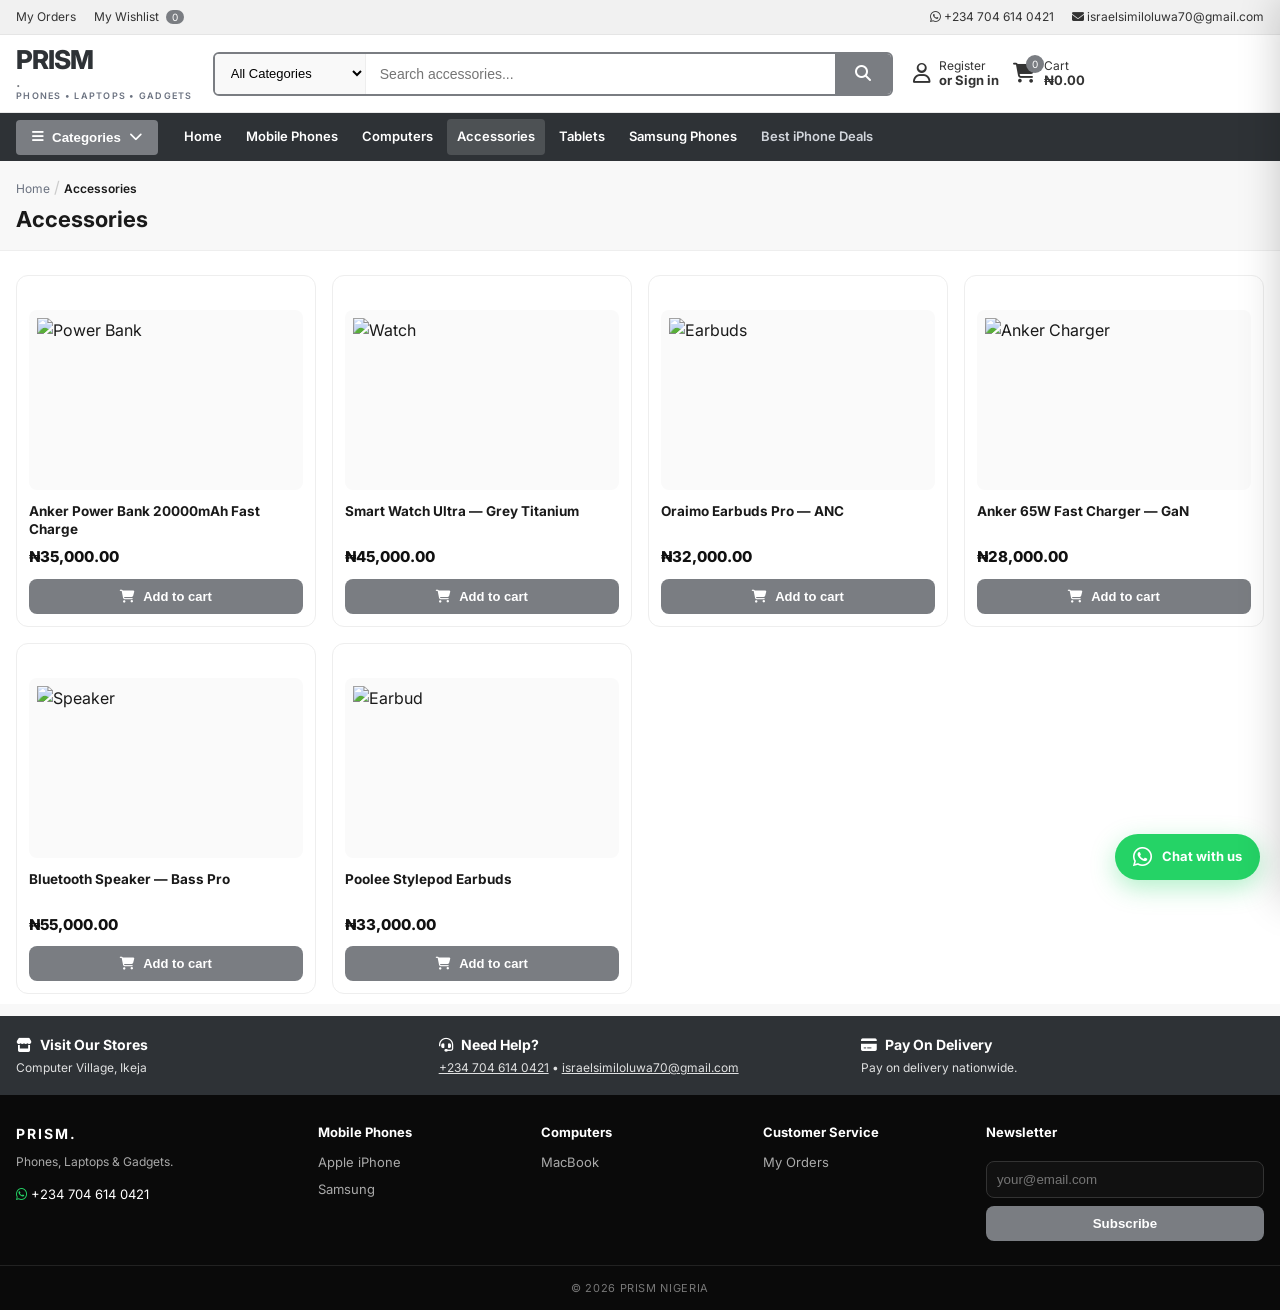
==== accessories.html @ c1bbda35 "PRISM e-commerce site - iPhone, Samsung, Laptops" ====
<!DOCTYPE html>
<html lang="en">
<head>
<meta charset="UTF-8">
<meta name="viewport" content="width=device-width, initial-scale=1.0">
<title>PRISM — Accessories</title>
<link href="https://fonts.googleapis.com/css2?family=Inter:wght@400;500;600;700&display=swap" rel="stylesheet">
<link rel="stylesheet" href="https://cdnjs.cloudflare.com/ajax/libs/font-awesome/6.5.0/css/all.min.css">
<link rel="stylesheet" href="style.css">
</head>
<body>
<div class="topbar"><div class="container topbar-inner"><div class="topbar-left"><a href="#">My Orders</a><a href="#">My Wishlist <span class="wish-count">0</span></a></div><div class="topbar-right"><a href="https://wa.me/2347046140421" target="_blank"><i class="fa-brands fa-whatsapp"></i> +234 704 614 0421</a><a href="mailto:israelsimiloluwa70@gmail.com"><i class="fa-solid fa-envelope"></i> israelsimiloluwa70@gmail.com</a></div></div></div>
<header class="header"><div class="container header-inner"><a href="index.html" class="logo"><span class="logo-mark">PRISM</span><span class="logo-dot">.</span><small>PHONES • LAPTOPS • GADGETS</small></a><div class="search-wrap"><div class="search-cat"><select id="searchCat"><option>All Categories</option><option>Mobile Phones</option><option>Computers</option><option>Accessories</option></select></div><input type="text" id="searchInput" placeholder="Search accessories..."><button class="search-btn" id="searchBtn"><i class="fa-solid fa-magnifying-glass"></i></button></div><div class="header-actions"><a href="#" class="action"><i class="fa-regular fa-user"></i><span>Register<br><strong>or Sign in</strong></span></a><a href="#" class="action cart-action" id="cartBtn"><div class="cart-icon"><i class="fa-solid fa-cart-shopping"></i><span class="cart-badge" id="cartCount">0</span></div><span>Cart<br><strong>₦0.00</strong></span></a></div></div></header>
<nav class="main-nav"><div class="container nav-inner"><button class="cat-btn" id="catBtn"><i class="fa-solid fa-bars"></i> Categories <i class="fa-solid fa-chevron-down"></i></button><div class="nav-links" id="navLinks"><a href="index.html">Home</a><a href="iphone.html">Mobile Phones</a><a href="laptops.html">Computers</a><a href="accessories.html" class="active" style="background:rgba(255,255,255,0.15)">Accessories</a><a href="tablets.html">Tablets</a><a href="samsung.html">Samsung Phones</a><a href="iphone.html" class="highlight orange">Best iPhone Deals</a></div><button class="menu-toggle" id="menuToggle"><i class="fa-solid fa-bars"></i></button></div>
<div class="mega" id="mega"><div class="container mega-inner"><div class="mega-col"><h4>Mobile Phones</h4><a href="iphone.html">Apple iPhone</a><a href="samsung.html">Samsung</a></div><div class="mega-col"><h4>Computers</h4><a href="laptops.html">MacBook</a></div><div class="mega-col"><h4>Accessories</h4><a href="accessories.html">Anker • Power Banks • Watches</a></div><div class="mega-promo"><p>Pay on Delivery</p><span>24hrs delivery</span><a href="accessories.html">Shop Now →</a></div></div></div></nav>
<div style="background:#f8f8f8; border-bottom:1px solid #eee; padding:14px 0;"><div class="container"><a href="index.html" style="color:#6b7280; font-size:12px;">Home</a> <span style="color:#ccc;">/</span> <span style="font-size:12px; font-weight:600;">Accessories</span><h1 style="font-size:22px; margin-top:4px;">Accessories</h1></div></div>
<section class="shop-section" style="margin-top:0; border-top:none;"><div class="container"><div class="product-grid">
<div class="p-card"><a href="#" class="p-img"><img src="https://images.unsplash.com/photo-1546435770-a3e426bf472b?q=80&w=400&auto=format&fit=crop" alt="Power Bank"></a><h3>Anker Power Bank 20000mAh Fast Charge</h3><div class="price"><span class="new">₦35,000.00</span></div><button class="add-cart" data-name="Anker Power Bank" data-price="35000"><i class="fa-solid fa-cart-shopping"></i> Add to cart</button></div>
<div class="p-card"><a href="#" class="p-img"><img src="https://images.unsplash.com/photo-1579586337278-3befd40fd17a?q=80&w=400&auto=format&fit=crop" alt="Watch"></a><h3>Smart Watch Ultra — Grey Titanium</h3><div class="price"><span class="new">₦45,000.00</span></div><button class="add-cart" data-name="Smart Watch Ultra" data-price="45000"><i class="fa-solid fa-cart-shopping"></i> Add to cart</button></div>
<div class="p-card"><a href="#" class="p-img"><img src="https://images.unsplash.com/photo-1590658268037-6bf12165a8df?q=80&w=400&auto=format&fit=crop" alt="Earbuds"></a><h3>Oraimo Earbuds Pro — ANC</h3><div class="price"><span class="new">₦32,000.00</span></div><button class="add-cart" data-name="Oraimo Earbuds" data-price="32000"><i class="fa-solid fa-cart-shopping"></i> Add to cart</button></div>
<div class="p-card"><a href="#" class="p-img"><img src="https://images.unsplash.com/photo-1496181133206-80ce9b88a853?q=80&w=400&auto=format&fit=crop" alt="Anker Charger"></a><h3>Anker 65W Fast Charger — GaN</h3><div class="price"><span class="new">₦28,000.00</span></div><button class="add-cart" data-name="Anker 65W Charger" data-price="28000"><i class="fa-solid fa-cart-shopping"></i> Add to cart</button></div>
<div class="p-card"><a href="#" class="p-img"><img src="https://images.unsplash.com/photo-1525598912003-663126343e1f?q=80&w=400&auto=format&fit=crop" alt="Speaker"></a><h3>Bluetooth Speaker — Bass Pro</h3><div class="price"><span class="new">₦55,000.00</span></div><button class="add-cart" data-name="Bluetooth Speaker" data-price="55000"><i class="fa-solid fa-cart-shopping"></i> Add to cart</button></div>
<div class="p-card"><a href="#" class="p-img"><img src="https://images.unsplash.com/photo-1583394838336-acd977736f90?q=80&w=400&auto=format&fit=crop" alt="Earbud"></a><h3>Poolee Stylepod Earbuds</h3><div class="price"><span class="new">₦33,000.00</span></div><button class="add-cart" data-name="Poolee Stylepod" data-price="33000"><i class="fa-solid fa-cart-shopping"></i> Add to cart</button></div>
</div></div></section>
<section class="info-strip"><div class="container info-grid"><div><h4><i class="fa-solid fa-store"></i> Visit Our Stores</h4><p>Computer Village, Ikeja</p></div><div><h4><i class="fa-solid fa-headset"></i> Need Help?</h4><p><a href="https://wa.me/2347046140421" style="color:white; text-decoration:underline;">+234 704 614 0421</a> • <a href="mailto:israelsimiloluwa70@gmail.com" style="color:white; text-decoration:underline;">israelsimiloluwa70@gmail.com</a></p></div><div><h4><i class="fa-solid fa-credit-card"></i> Pay On Delivery</h4><p>Pay on delivery nationwide.</p></div></div></section>
<footer class="footer"><div class="container footer-grid"><div><h4>PRISM.</h4><p>Phones, Laptops & Gadgets.</p><p style="margin-top:12px; font-size:13px;"><a href="https://wa.me/2347046140421" style="color:#fff;"><i class="fa-brands fa-whatsapp" style="color:#25D366;"></i> +234 704 614 0421</a></p></div><div><h5>Mobile Phones</h5><a href="iphone.html">Apple iPhone</a><a href="samsung.html">Samsung</a></div><div><h5>Computers</h5><a href="laptops.html">MacBook</a></div><div><h5>Customer Service</h5><a href="#">My Orders</a></div><div class="newsletter"><h5>Newsletter</h5><form onsubmit="return false"><input type="email" placeholder="your@email.com"><button>Subscribe</button></form></div></div><div class="footer-bottom">© 2026 PRISM Nigeria</div></footer>
<div class="cart-drawer" id="cartDrawer"><div class="cart-head"><h3>Your Cart (<span id="cartCount2">0</span>)</h3><button id="closeCart"><i class="fa-solid fa-xmark"></i></button></div><div class="cart-items" id="cartItems"><p class="empty">Your cart is empty.</p></div><div class="cart-foot"><div class="cart-total">Total: <strong id="cartTotal">₦0.00</strong></div><button class="checkout">Proceed to Checkout →</button><button class="continue" id="continueShop">Continue Shopping</button></div></div>
<a href="https://wa.me/2347046140421" class="whatsapp-float"><i class="fa-brands fa-whatsapp"></i><span>Chat with us</span></a><div class="overlay" id="overlay"></div><div class="toast" id="toast"></div>
<script src="script.js"></script>
</body>
</html>
---- style.css ----
*{margin:0;padding:0;box-sizing:border-box}
:root{--blue:#2e3236;--blue-dark:#1e2124;--orange:#7a7d82;--orange-dark:#60646a;--gray:#f5f5f5;--line:#e9e9e9;--text:#1a1a1a;--muted:#6b7280;--green:#6b7280}
body{font-family:'Inter','Open Sans',system-ui,sans-serif;background:#f8f8f8;color:var(--text);line-height:1.5}
a{color:inherit;text-decoration:none}
img{width:100%;display:block;object-fit:cover}
.container{max-width:1280px;margin:0 auto;padding:0 16px}

/* topbar */
.topbar{background:#f1f1f1;border-bottom:1px solid #e5e5e5;font-size:12px}
.topbar-inner{display:flex;justify-content:space-between;align-items:center;padding:8px 16px;flex-wrap:wrap;gap:10px}
.topbar-left,.topbar-right{display:flex;gap:18px;flex-wrap:wrap;align-items:center}
.topbar a{color:#333}
.topbar a:hover{color:var(--blue)}
.wish-count{background:var(--orange);color:white;padding:1px 6px;border-radius:999px;font-size:10px;margin-left:4px}
.topbar-right span{color:#555}

/* header */
.header{background:white;border-bottom:1px solid var(--line);position:sticky;top:0;z-index:90}
.header-inner{display:flex;align-items:center;gap:20px;padding:12px 16px}
.logo{line-height:1;display:flex;flex-direction:column}
.logo-mark{font-size:26px;font-weight:800;letter-spacing:-0.04em;color:var(--blue);line-height:1}
.logo-dot{color:var(--orange)}
.logo small{font-size:9px;letter-spacing:0.14em;color:var(--muted);font-weight:600;margin-top:2px}
.search-wrap{flex:1;max-width:680px;display:flex;border:2px solid var(--orange);border-radius:6px;overflow:hidden;background:white;height:44px}
.search-cat{border-right:1px solid #eee;background:#f9f9f9;display:flex;align-items:center}
.search-cat select{border:none;background:transparent;padding:0 12px;font-size:13px;outline:none;min-width:150px}
.search-wrap input{flex:1;border:none;padding:0 14px;font-size:14px;outline:none}
.search-btn{background:var(--orange);color:white;border:none;padding:0 20px;cursor:pointer;font-size:16px}
.search-btn:hover{background:var(--orange-dark)}
.header-actions{display:flex;gap:14px;align-items:center}
.action{display:flex;align-items:center;gap:8px;font-size:12px;line-height:1.2;color:#333}
.action i{font-size:20px;color:#333}
.action strong{font-size:13px}
.cart-action .cart-icon{position:relative}
.cart-badge{position:absolute;top:-8px;right:-8px;background:var(--orange);color:white;font-size:10px;min-width:18px;height:18px;border-radius:999px;display:flex;align-items:center;justify-content:center;padding:0 4px}

/* nav */
.main-nav{background:var(--blue);color:white;position:relative}
.nav-inner{display:flex;align-items:center;gap:16px;padding:0 16px;height:48px}
.cat-btn{background:var(--orange);color:white;border:none;padding:10px 16px;border-radius:4px;font-weight:700;display:flex;align-items:center;gap:8px;cursor:pointer;white-space:nowrap}
.nav-links{display:flex;gap:4px;align-items:center;flex:1;overflow:auto;scrollbar-width:none}
.nav-links::-webkit-scrollbar{display:none}
.nav-links a{padding:8px 10px;border-radius:4px;font-size:13px;font-weight:600;white-space:nowrap}
.nav-links a:hover{background:rgba(255,255,255,0.12)}
.nav-links a.highlight{color:#e5e7eb}
.nav-links a.orange{color:#d1d5db}
.menu-toggle{display:none;background:white;color:var(--blue);border:none;padding:8px 10px;border-radius:4px}
.has-drop i{font-size:10px;margin-left:4px}
.mega{position:absolute;left:0;right:0;top:48px;background:white;color:#222;box-shadow:0 20px 40px rgba(0,0,0,0.15);display:none;z-index:80;border-top:3px solid var(--orange)}
.mega.open{display:block}
.mega-inner{display:grid;grid-template-columns:repeat(3,1fr) 1.2fr;gap:24px;padding:24px 16px}
.mega-col h4{font-size:13px;letter-spacing:0.06em;text-transform:uppercase;color:var(--blue);margin-bottom:12px;border-bottom:1px solid #eee;padding-bottom:8px}
.mega-col a{display:block;padding:6px 0;font-size:13px;color:#444}
.mega-col a:hover{color:var(--blue)}
.mega-promo{background:var(--blue);color:white;border-radius:10px;padding:18px}
.mega-promo p{font-weight:800;font-size:15px}
.mega-promo span{font-size:12px;opacity:0.9;display:block;margin-top:6px;line-height:1.5}
.mega-promo a{display:inline-block;margin-top:12px;background:var(--orange);color:white;padding:8px 14px;border-radius:999px;font-size:13px;font-weight:700}

/* slider */
.slider{position:relative;background:#1a1d20;overflow:hidden;height:420px}
.slides{height:100%}
.slide{position:absolute;inset:0;display:grid;grid-template-columns:1.1fr 0.9fr;align-items:center;gap:20px;padding:40px;opacity:0;transform:translateX(20px);transition:all .5s;pointer-events:none}
.slide.active{opacity:1;transform:none;pointer-events:auto}
.slide-text{color:white;max-width:560px}
.slide-badge{font-size:11px;letter-spacing:0.12em;background:var(--orange);padding:6px 10px;border-radius:999px;font-weight:700}
.slide-badge.dark{background:white;color:#111}
.slide-badge.gold{background:#9ca3af;color:white}
.slide-text h2{font-size:42px;line-height:0.95;margin-top:14px;letter-spacing:-0.04em}
.slide-text h2 span{color:#d1d5db;font-weight:400}
.slide-text p{margin-top:10px;opacity:0.9;font-size:15px}
.slide-btn{display:inline-block;margin-top:18px;background:var(--orange);color:white;padding:12px 22px;border-radius:999px;font-weight:700;font-size:14px}
.slide-btn.dark{background:white;color:#111}
.slide-btn.gold{background:white;color:#111}
.slide-text small{display:block;margin-top:10px;opacity:0.7;font-size:12px}
.slide-img{height:340px;display:flex;align-items:center;justify-content:center}
.slide-img img{width:100%;height:100%;object-fit:contain;filter:drop-shadow(0 20px 40px rgba(0,0,0,0.4));border-radius:18px}
.slider-arrow{position:absolute;top:50%;transform:translateY(-50%);background:rgba(255,255,255,0.9);border:none;width:42px;height:42px;border-radius:50%;cursor:pointer;display:flex;align-items:center;justify-content:center;box-shadow:0 4px 12px rgba(0,0,0,0.2)}
.slider-arrow.prev{left:16px}
.slider-arrow.next{right:16px}
.slider-dots{position:absolute;bottom:16px;left:50%;transform:translateX(-50%);display:flex;gap:8px}
.slider-dots span{width:8px;height:8px;border-radius:999px;background:rgba(255,255,255,0.4)}
.slider-dots span.active{background:white;width:24px}

/* trustbar */
.trustbar{background:white;border-bottom:1px solid var(--line)}
.trust-inner{display:grid;grid-template-columns:repeat(4,1fr);gap:16px;padding:14px 16px}
.trust-inner div{display:flex;gap:12px;align-items:center;font-size:13px}
.trust-inner i{color:var(--blue);font-size:18px;background:#edeff1;width:36px;height:36px;display:flex;align-items:center;justify-content:center;border-radius:50%}
.trust-inner strong{font-size:13px}
.trust-inner span{font-size:11px;color:var(--muted);display:block}

/* cat quick */
.cat-quick{display:grid;grid-template-columns:repeat(4,1fr);gap:12px;padding:16px}
.cat-quick a{background:white;border:1px solid var(--line);border-radius:12px;padding:14px;display:flex;flex-direction:column;align-items:center;gap:10px;text-align:center;transition:.2s}
.cat-quick a:hover{box-shadow:0 8px 24px rgba(0,0,0,0.06);transform:translateY(-2px);border-color:var(--blue)}
.cat-quick img{width:56px;height:56px;border-radius:50%;object-fit:cover}
.cat-quick span{font-size:13px;font-weight:600}

/* shop section */
.shop-section{background:white;padding:24px 0 10px;margin-top:10px;border-top:1px solid var(--line)}
.shop-section.gray{background:#f8f8f8}
.section-head{display:flex;justify-content:space-between;align-items:end;gap:12px;margin-bottom:16px;border-bottom:1px solid var(--line);padding-bottom:12px}
.section-head h2{font-size:22px;letter-spacing:-0.03em}
.section-head h2 span{font-weight:400;color:var(--muted);font-size:14px}
.view-all{font-size:13px;font-weight:700;color:var(--blue);border:1px solid var(--blue);padding:8px 14px;border-radius:999px}
.view-all:hover{background:var(--blue);color:white}
.product-grid{display:grid;grid-template-columns:repeat(4,1fr);gap:16px}
.p-card{background:white;border:1px solid #eee;border-radius:12px;overflow:hidden;padding:12px;display:flex;flex-direction:column;position:relative;transition:.2s}
.p-card:hover{box-shadow:0 12px 32px rgba(0,0,0,0.08);border-color:#ddd;transform:translateY(-2px)}
.p-card.featured{border-color:var(--orange);box-shadow:0 8px 24px rgba(0,0,0,0.08)}
.p-top{position:absolute;top:8px;left:8px;right:8px;display:flex;justify-content:space-between;align-items:center;z-index:2}
.badge{font-size:10px;letter-spacing:0.06em;text-transform:uppercase;font-weight:800;padding:5px 8px;border-radius:999px}
.badge.sale{background:#3a3f44;color:white}
.badge.hot{background:var(--orange);color:white}
.badge.best{background:var(--blue);color:white}
.badge.new{background:#5a5e63;color:white}
.wish{width:30px;height:30px;border-radius:50%;border:1px solid #eee;background:white;display:flex;align-items:center;justify-content:center;cursor:pointer}
.wish.active{color:var(--blue);border-color:var(--blue);background:#edeff1}
.wish i{font-size:14px}
.p-img{height:180px;display:flex;align-items:center;justify-content:center;background:#fafafa;border-radius:8px;margin-top:22px;padding:8px}
.p-img.contain img{object-fit:contain}
.p-img img{height:100%;object-fit:contain}
.p-card h3{font-size:13.5px;margin-top:12px;line-height:1.35;min-height:36px;display:-webkit-box;-webkit-line-clamp:2;-webkit-box-orient:vertical;overflow:hidden}
.colors{display:flex;gap:6px;align-items:center;margin-top:8px;flex-wrap:wrap}
.colors span{width:14px;height:14px;border-radius:50%;border:1px solid #ddd;display:inline-block}
.colors span:last-child{width:auto;height:auto;border:none;background:#f1f1f1;padding:2px 6px;border-radius:999px;font-size:10px;font-weight:700}
.price{margin-top:8px;display:flex;gap:8px;align-items:baseline;flex-wrap:wrap}
.price .new{font-weight:800;color:#111;font-size:15px}
.price .old{font-size:12px;color:#888;text-decoration:line-through}
.add-cart{margin-top:10px;background:var(--orange);color:white;border:none;padding:10px;border-radius:8px;font-weight:700;font-size:13px;cursor:pointer;display:flex;gap:8px;justify-content:center;align-items:center}
.add-cart:hover{background:var(--orange-dark)}
.add-cart.outline{background:white;color:var(--blue);border:1px solid var(--blue)}
.add-cart.outline:hover{background:var(--blue);color:white}
.add-cart.primary{background:var(--blue)}
.add-cart.primary:hover{background:var(--blue-dark)}
.stock{margin-top:8px;font-size:12px;font-weight:700;text-align:center;padding:8px;border-radius:8px}
.stock.out{background:#f3f3f3;color:#888}

/* info strip */
.info-strip{background:var(--blue);color:white;margin-top:12px}
.info-grid{display:grid;grid-template-columns:repeat(3,1fr);gap:20px;padding:18px 16px}
.info-grid h4{font-size:14px;display:flex;gap:8px;align-items:center}
.info-grid p{font-size:12px;opacity:0.85;margin-top:4px;line-height:1.5}

/* footer */
.footer{background:#0a0a0a;color:#bbb;padding:28px 0 0}
.footer-grid{display:grid;grid-template-columns:1.4fr 1fr 1fr 1fr 1.4fr;gap:24px;padding:0 16px 24px}
.footer-grid h4{color:white;letter-spacing:0.14em;font-size:14px}
.footer-grid h5{color:white;font-size:13px;margin-bottom:10px}
.footer-grid a{display:block;color:#aaa;font-size:13px;margin-top:8px}
.footer-grid a:hover{color:white}
.footer-grid p{font-size:12px;line-height:1.6;margin-top:8px;color:#aaa}
.social{display:flex;gap:10px;margin-top:12px}
.social i{width:32px;height:32px;background:#1a1a1a;border-radius:50%;display:flex;align-items:center;justify-content:center;cursor:pointer}
.social i:hover{background:var(--blue);color:white}
.newsletter input{width:100%;padding:10px;border-radius:8px;border:1px solid #333;background:#111;color:white;margin-top:8px}
.newsletter button{width:100%;margin-top:8px;background:var(--orange);color:white;border:none;padding:10px;border-radius:8px;font-weight:700;cursor:pointer}
.newsletter small{font-size:10px;opacity:0.6;margin-top:8px;display:block}
.footer-bottom{border-top:1px solid #222;text-align:center;padding:14px;font-size:11px;letter-spacing:0.06em;text-transform:uppercase;color:#777}

/* cart drawer */
.cart-drawer{position:fixed;top:0;right:-420px;width:400px;max-width:90vw;height:100%;background:white;z-index:200;transition:.35s;box-shadow:-20px 0 40px rgba(0,0,0,0.2);display:flex;flex-direction:column}
.cart-drawer.open{right:0}
.cart-head{display:flex;justify-content:space-between;align-items:center;padding:16px;border-bottom:1px solid #eee}
.cart-head h3{font-size:16px}
.cart-head button{background:none;border:none;font-size:20px;cursor:pointer}
.cart-items{flex:1;overflow:auto;padding:12px;display:flex;flex-direction:column;gap:12px}
.cart-items .empty{color:var(--muted);text-align:center;margin-top:40px}
.cart-item{display:flex;gap:12px;padding:10px;border:1px solid #eee;border-radius:10px}
.cart-item img{width:60px;height:60px;object-fit:contain;background:#fafafa;border-radius:8px}
.cart-item-info{flex:1}
.cart-item-info h4{font-size:13px;line-height:1.3}
.cart-item-info small{color:var(--muted);font-size:11px}
.cart-item-price{font-weight:800;font-size:13px;margin-top:4px}
.qty{display:flex;gap:6px;align-items:center;margin-top:6px}
.qty button{width:24px;height:24px;border:1px solid #ddd;background:white;border-radius:4px;cursor:pointer}
.remove{font-size:11px;color:#e00;cursor:pointer;margin-left:auto}
.cart-foot{border-top:1px solid #eee;padding:16px;background:#fafafa}
.cart-total{font-size:16px;display:flex;justify-content:space-between;margin-bottom:12px}
.checkout{width:100%;background:var(--orange);color:white;border:none;padding:12px;border-radius:999px;font-weight:800;cursor:pointer}
.checkout:hover{background:var(--orange-dark)}
.continue{width:100%;margin-top:8px;background:white;border:1px solid #ddd;padding:10px;border-radius:999px;font-weight:600;cursor:pointer}
.overlay{position:fixed;inset:0;background:rgba(0,0,0,0.45);display:none;z-index:190}
.overlay.open{display:block}
.toast{position:fixed;bottom:20px;left:50%;transform:translateX(-50%) translateY(80px);background:#111;color:white;padding:12px 18px;border-radius:999px;font-size:13px;opacity:0;transition:.3s;z-index:300;pointer-events:none}
.toast.show{transform:translateX(-50%) translateY(0);opacity:1}
.whatsapp-float{position:fixed;bottom:20px;right:20px;background:#25D366;color:white;padding:12px 18px;border-radius:999px;display:flex;align-items:center;gap:10px;box-shadow:0 8px 24px rgba(37,211,102,0.35);z-index:140;font-weight:700;font-size:13px;transition:.2s}
.whatsapp-float i{font-size:22px}
.whatsapp-float:hover{background:#128C7E;transform:translateY(-2px)}
@media(max-width:760px){ .whatsapp-float span{display:none} .whatsapp-float{padding:14px; border-radius:50%; width:56px; height:56px; justify-content:center} }
/* about brief */
.about-brief{background:white; padding:32px 0; border-top:1px solid var(--line); margin-top:16px;}
.about-grid{max-width:1280px; margin:0 auto; padding:0 16px; display:grid; grid-template-columns:1fr 1.1fr; gap:32px; align-items:center;}
.about-img{position:relative; border-radius:16px; overflow:hidden;}
.about-img img{width:100%; height:380px; object-fit:cover;}
.about-badge{position:absolute; bottom:14px; left:14px; background:white; padding:12px 16px; border-radius:12px; box-shadow:0 8px 24px rgba(0,0,0,0.12); text-align:center;}
.about-badge strong{display:block; font-size:20px; color:var(--blue);}
.about-badge span{font-size:11px; letter-spacing:0.06em; text-transform:uppercase; color:var(--muted);}
.eyebrow{font-size:11px; letter-spacing:0.14em; text-transform:uppercase; color:var(--orange); font-weight:700;}
.about-text h2{font-size:32px; letter-spacing:-0.03em; line-height:1; margin-top:8px;}
.about-text h2 span{color:var(--muted); font-weight:400;}
.about-text p{margin-top:14px; color:#444; line-height:1.7; font-size:14px;}
.about-stats{display:flex; gap:24px; margin-top:20px; padding-top:16px; border-top:1px solid #eee;}
.about-stats div{text-align:center;}
.about-stats strong{font-size:18px; display:block;}
.about-stats span{font-size:11px; letter-spacing:0.06em; text-transform:uppercase; color:var(--muted);}
.about-actions{display:flex; gap:12px; margin-top:18px; flex-wrap:wrap;}
.about-actions a{padding:10px 16px; border-radius:999px; font-weight:700; font-size:13px; display:flex; gap:8px; align-items:center; border:1px solid var(--blue);}
.about-actions a:first-child{background:var(--blue); color:white;}
.about-actions a:last-child{background:white; color:var(--blue);}
/* reviews */
.reviews{background:#f8f8f8; padding:28px 0; border-top:1px solid var(--line);}
.reviews .section-head{border-bottom:none; margin-bottom:0;}
.reviews-nav{display:flex; gap:8px;}
.reviews-nav button{width:36px; height:36px; border-radius:50%; border:1px solid #ddd; background:white; cursor:pointer;}
.reviews-nav button:hover{background:var(--blue); color:white; border-color:var(--blue);}
.reviews-track-wrap{overflow:hidden; margin-top:16px;}
.reviews-track{display:flex; gap:16px; transition:transform .5s ease; will-change:transform;}
.review-card{min-width:340px; max-width:340px; background:white; border:1px solid #eee; border-radius:14px; padding:16px; flex-shrink:0;}
.review-card .stars{color:#ffb400; font-size:13px; letter-spacing:1px;}
.review-card .stars span{color:#111; font-weight:700; margin-left:6px; font-size:12px;}
.review-card p{margin-top:10px; font-size:13px; line-height:1.6; color:#333; min-height:60px;}
.reviewer{display:flex; gap:10px; align-items:center; margin-top:12px; border-top:1px solid #f0f0f0; padding-top:12px;}
.reviewer img{width:36px; height:36px; border-radius:50%;}
.reviewer strong{font-size:13px; display:block;}
.reviewer span{font-size:11px; color:var(--muted);}
/* people marquee */
.people{background:white; padding:24px 0; border-top:1px solid var(--line); overflow:hidden;}
.people-head{text-align:center; margin-bottom:16px;}
.people-head h3{font-size:20px; letter-spacing:-0.02em;}
.people-head p{font-size:13px; color:var(--muted); margin-top:4px;}
.marquee{overflow:hidden; position:relative;}
.marquee-track{display:flex; gap:14px; animation:marquee 28s linear infinite; width:max-content;}
.marquee-track:hover{animation-play-state:paused;}
.person{min-width:140px; background:#f8f8f8; border:1px solid #eee; border-radius:14px; padding:12px; text-align:center; flex-shrink:0;}
.person img{width:56px; height:56px; border-radius:50%; margin:0 auto; border:2px solid white; box-shadow:0 2px 8px rgba(0,0,0,0.08);}
.person span{display:block; font-size:12px; font-weight:700; margin-top:8px;}
.person small{font-size:11px; color:var(--muted);}
@keyframes marquee{0%{transform:translateX(0)}100%{transform:translateX(-50%)}}

/* responsive */
@media(max-width:1100px){
  .product-grid{grid-template-columns:repeat(3,1fr)}
  .footer-grid{grid-template-columns:1fr 1fr 1fr}
  .mega-inner{grid-template-columns:repeat(3,1fr)}
  .mega-promo{grid-column:span 3}
  .slide{grid-template-columns:1fr}
  .slider{height:auto}
  .slide-img{height:260px}
}
@media(max-width:760px){
  .topbar-inner{justify-content:center}
  .header-inner{flex-wrap:wrap}
  .search-wrap{order:3;max-width:none;width:100%}
  .search-cat select{min-width:120px}
  .nav-links{display:none}
  .nav-links.open{display:flex;flex-direction:column;position:absolute;top:48px;left:0;right:0;background:var(--blue);padding:12px;z-index:70}
  .menu-toggle{display:block}
  .product-grid{grid-template-columns:repeat(2,1fr);gap:10px}
  .p-img{height:140px}
  .cat-quick{grid-template-columns:repeat(2,1fr)}
  .trust-inner{grid-template-columns:1fr 1fr}
  .footer-grid{grid-template-columns:1fr 1fr}
  .info-grid{grid-template-columns:1fr}
  .slide-text h2{font-size:28px}
  .about-grid{grid-template-columns:1fr}
  .about-img img{height:240px}
  .review-card{min-width:280px; max-width:280px}
}
@media(max-width:480px){
  .product-grid{grid-template-columns:repeat(2,1fr)}
  .p-card h3{font-size:12px}
  .price .new{font-size:13px}
}
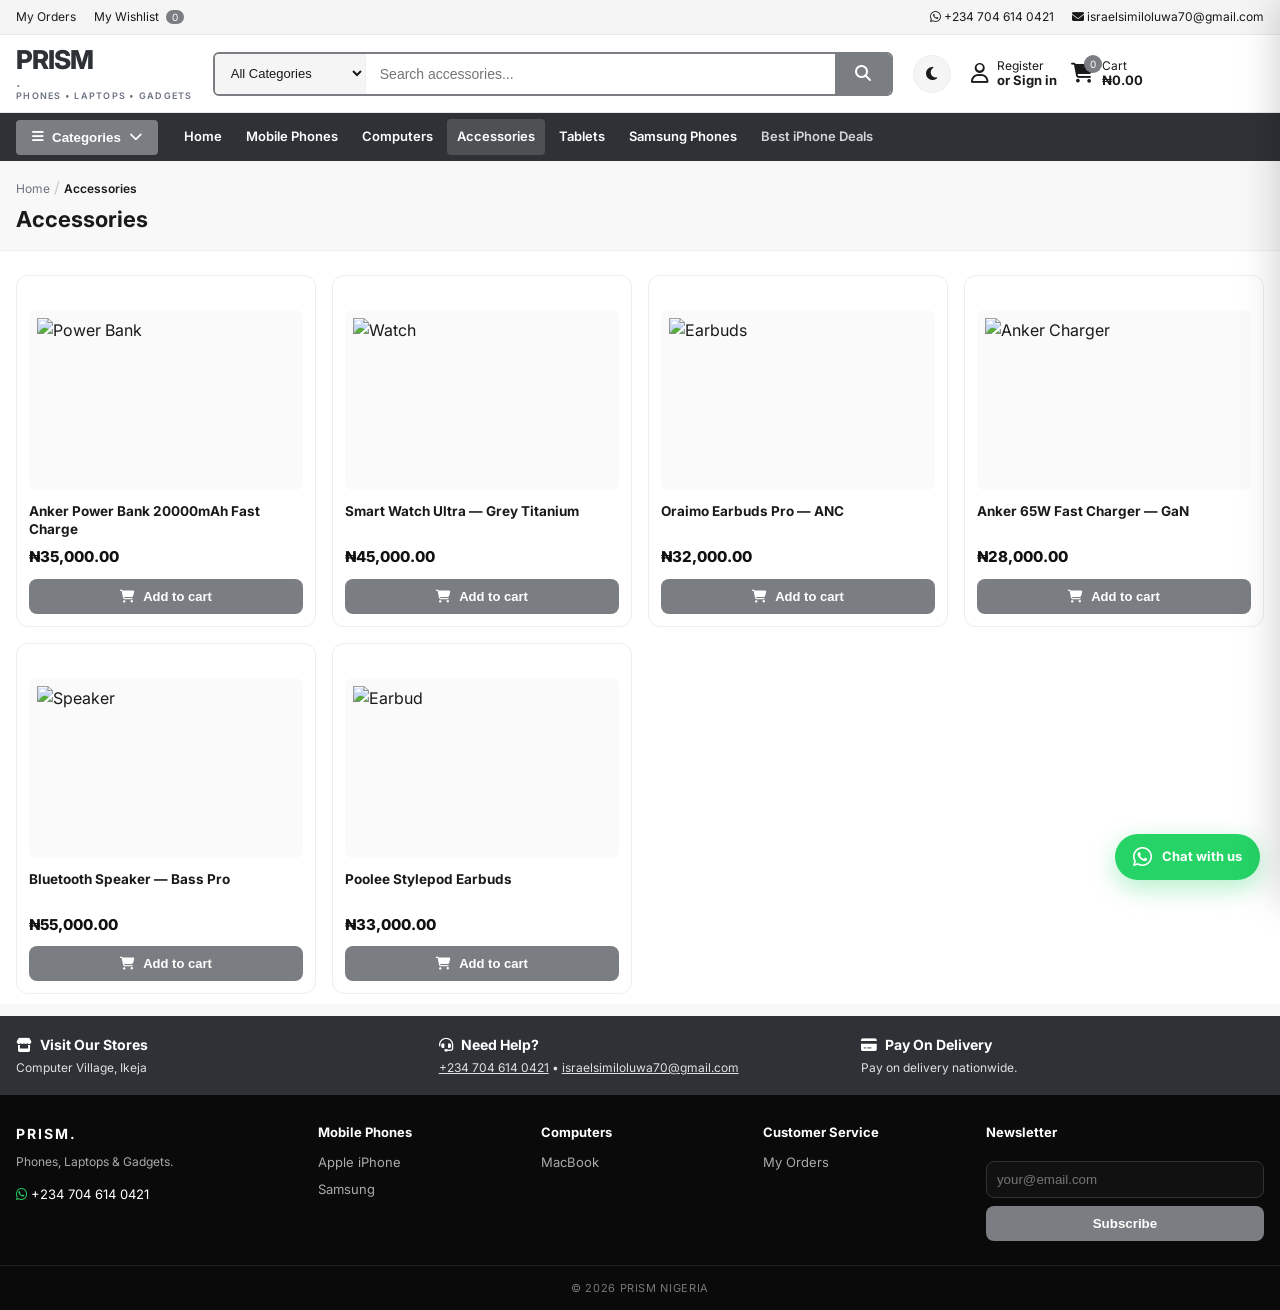
==== commit fe8277d7: "Add dark/light theme toggle and repair text encoding" ====
--- a/accessories.html
+++ b/accessories.html
@@ -7,6 +7,7 @@
 <link href="https://fonts.googleapis.com/css2?family=Inter:wght@400;500;600;700&display=swap" rel="stylesheet">
 <link rel="stylesheet" href="https://cdnjs.cloudflare.com/ajax/libs/font-awesome/6.5.0/css/all.min.css">
 <link rel="stylesheet" href="style.css">
+  <script src="theme.js" defer></script>
 </head>
 <body>
 <div class="topbar"><div class="container topbar-inner"><div class="topbar-left"><a href="#">My Orders</a><a href="#">My Wishlist <span class="wish-count">0</span></a></div><div class="topbar-right"><a href="https://wa.me/2347046140421" target="_blank"><i class="fa-brands fa-whatsapp"></i> +234 704 614 0421</a><a href="mailto:israelsimiloluwa70@gmail.com"><i class="fa-solid fa-envelope"></i> israelsimiloluwa70@gmail.com</a></div></div></div>
--- a/style.css
+++ b/style.css
@@ -1,77 +1,126 @@
+/* ============ THEME TOKENS ============ */
+:root{
+  --accent:#2e3236;
+  --accent-2:#7a7d82;
+  --accent-dark:#1e2124;
+  --accent-2-dark:#60646a;
+  --on-accent:#ffffff;
+
+  --nav-bg:#2e3236;
+  --bg:#f8f8f8;
+  --surface:#ffffff;
+  --surface-2:#f5f5f5;
+  --surface-3:#fafafa;
+  --text:#1a1a1a;
+  --text-strong:#111111;
+  --muted:#6b7280;
+  --line:#e9e9e9;
+  --border:#eeeeee;
+  --shadow:rgba(0,0,0,0.08);
+}
+[data-theme="dark"]{
+  --accent:#aeb4bb;
+  --accent-2:#9aa1ab;
+  --accent-dark:#cfd4da;
+  --accent-2-dark:#c2c8cf;
+  --on-accent:#131519;
+
+  --nav-bg:#0e1012;
+  --bg:#101114;
+  --surface:#1a1c20;
+  --surface-2:#23262b;
+  --surface-3:#22252a;
+  --text:#e8eaed;
+  --text-strong:#ffffff;
+  --muted:#9aa1ab;
+  --line:#31353b;
+  --border:#31353b;
+  --shadow:rgba(0,0,0,0.45);
+}
+
 *{margin:0;padding:0;box-sizing:border-box}
-:root{--blue:#2e3236;--blue-dark:#1e2124;--orange:#7a7d82;--orange-dark:#60646a;--gray:#f5f5f5;--line:#e9e9e9;--text:#1a1a1a;--muted:#6b7280;--green:#6b7280}
-body{font-family:'Inter','Open Sans',system-ui,sans-serif;background:#f8f8f8;color:var(--text);line-height:1.5}
+html{scroll-behavior:smooth}
+body{font-family:'Inter','Open Sans',system-ui,sans-serif;background:var(--bg);color:var(--text);line-height:1.5;transition:background .25s,color .25s}
 a{color:inherit;text-decoration:none}
 img{width:100%;display:block;object-fit:cover}
 .container{max-width:1280px;margin:0 auto;padding:0 16px}
 
+/* ============ THEME TOGGLE ============ */
+.theme-toggle{
+  background:var(--surface-2);border:1px solid var(--border);color:var(--text);
+  width:38px;height:38px;border-radius:50%;cursor:pointer;
+  display:flex;align-items:center;justify-content:center;font-size:15px;
+  transition:.2s;flex-shrink:0;
+}
+.theme-toggle:hover{background:var(--accent);color:var(--on-accent);transform:rotate(15deg)}
+.theme-toggle i{transition:transform .3s}
+
 /* topbar */
-.topbar{background:#f1f1f1;border-bottom:1px solid #e5e5e5;font-size:12px}
+.topbar{background:var(--surface-2);border-bottom:1px solid var(--line);font-size:12px}
 .topbar-inner{display:flex;justify-content:space-between;align-items:center;padding:8px 16px;flex-wrap:wrap;gap:10px}
 .topbar-left,.topbar-right{display:flex;gap:18px;flex-wrap:wrap;align-items:center}
-.topbar a{color:#333}
-.topbar a:hover{color:var(--blue)}
-.wish-count{background:var(--orange);color:white;padding:1px 6px;border-radius:999px;font-size:10px;margin-left:4px}
-.topbar-right span{color:#555}
+.topbar a{color:var(--text)}
+.topbar a:hover{color:var(--accent)}
+.wish-count{background:var(--accent-2);color:var(--on-accent);padding:1px 6px;border-radius:999px;font-size:10px;margin-left:4px}
+.topbar-right span{color:var(--muted)}
 
 /* header */
-.header{background:white;border-bottom:1px solid var(--line);position:sticky;top:0;z-index:90}
+.header{background:var(--surface);border-bottom:1px solid var(--line);position:sticky;top:0;z-index:90}
 .header-inner{display:flex;align-items:center;gap:20px;padding:12px 16px}
 .logo{line-height:1;display:flex;flex-direction:column}
-.logo-mark{font-size:26px;font-weight:800;letter-spacing:-0.04em;color:var(--blue);line-height:1}
-.logo-dot{color:var(--orange)}
+.logo-mark{font-size:26px;font-weight:800;letter-spacing:-0.04em;color:var(--accent);line-height:1}
+.logo-dot{color:var(--accent-2)}
 .logo small{font-size:9px;letter-spacing:0.14em;color:var(--muted);font-weight:600;margin-top:2px}
-.search-wrap{flex:1;max-width:680px;display:flex;border:2px solid var(--orange);border-radius:6px;overflow:hidden;background:white;height:44px}
-.search-cat{border-right:1px solid #eee;background:#f9f9f9;display:flex;align-items:center}
-.search-cat select{border:none;background:transparent;padding:0 12px;font-size:13px;outline:none;min-width:150px}
-.search-wrap input{flex:1;border:none;padding:0 14px;font-size:14px;outline:none}
-.search-btn{background:var(--orange);color:white;border:none;padding:0 20px;cursor:pointer;font-size:16px}
-.search-btn:hover{background:var(--orange-dark)}
+.search-wrap{flex:1;max-width:680px;display:flex;border:2px solid var(--accent-2);border-radius:6px;overflow:hidden;background:var(--surface);height:44px}
+.search-cat{border-right:1px solid var(--border);background:var(--surface-2);display:flex;align-items:center}
+.search-cat select{border:none;background:transparent;padding:0 12px;font-size:13px;outline:none;min-width:150px;color:var(--text)}
+.search-wrap input{flex:1;border:none;padding:0 14px;font-size:14px;outline:none;background:var(--surface);color:var(--text)}
+.search-btn{background:var(--accent-2);color:var(--on-accent);border:none;padding:0 20px;cursor:pointer;font-size:16px}
+.search-btn:hover{background:var(--accent-2-dark)}
 .header-actions{display:flex;gap:14px;align-items:center}
-.action{display:flex;align-items:center;gap:8px;font-size:12px;line-height:1.2;color:#333}
-.action i{font-size:20px;color:#333}
+.action{display:flex;align-items:center;gap:8px;font-size:12px;line-height:1.2;color:var(--text)}
+.action i{font-size:20px;color:var(--text)}
 .action strong{font-size:13px}
 .cart-action .cart-icon{position:relative}
-.cart-badge{position:absolute;top:-8px;right:-8px;background:var(--orange);color:white;font-size:10px;min-width:18px;height:18px;border-radius:999px;display:flex;align-items:center;justify-content:center;padding:0 4px}
+.cart-badge{position:absolute;top:-8px;right:-8px;background:var(--accent-2);color:var(--on-accent);font-size:10px;min-width:18px;height:18px;border-radius:999px;display:flex;align-items:center;justify-content:center;padding:0 4px}
 
 /* nav */
-.main-nav{background:var(--blue);color:white;position:relative}
+.main-nav{background:var(--nav-bg);color:#fff;position:relative}
 .nav-inner{display:flex;align-items:center;gap:16px;padding:0 16px;height:48px}
-.cat-btn{background:var(--orange);color:white;border:none;padding:10px 16px;border-radius:4px;font-weight:700;display:flex;align-items:center;gap:8px;cursor:pointer;white-space:nowrap}
+.cat-btn{background:var(--accent-2);color:var(--on-accent);border:none;padding:10px 16px;border-radius:4px;font-weight:700;display:flex;align-items:center;gap:8px;cursor:pointer;white-space:nowrap}
 .nav-links{display:flex;gap:4px;align-items:center;flex:1;overflow:auto;scrollbar-width:none}
 .nav-links::-webkit-scrollbar{display:none}
 .nav-links a{padding:8px 10px;border-radius:4px;font-size:13px;font-weight:600;white-space:nowrap}
 .nav-links a:hover{background:rgba(255,255,255,0.12)}
 .nav-links a.highlight{color:#e5e7eb}
 .nav-links a.orange{color:#d1d5db}
-.menu-toggle{display:none;background:white;color:var(--blue);border:none;padding:8px 10px;border-radius:4px}
+.menu-toggle{display:none;background:var(--surface);color:var(--accent);border:none;padding:8px 10px;border-radius:4px}
 .has-drop i{font-size:10px;margin-left:4px}
-.mega{position:absolute;left:0;right:0;top:48px;background:white;color:#222;box-shadow:0 20px 40px rgba(0,0,0,0.15);display:none;z-index:80;border-top:3px solid var(--orange)}
+.mega{position:absolute;left:0;right:0;top:48px;background:var(--surface);color:var(--text);box-shadow:0 20px 40px var(--shadow);display:none;z-index:80;border-top:3px solid var(--accent-2)}
 .mega.open{display:block}
 .mega-inner{display:grid;grid-template-columns:repeat(3,1fr) 1.2fr;gap:24px;padding:24px 16px}
-.mega-col h4{font-size:13px;letter-spacing:0.06em;text-transform:uppercase;color:var(--blue);margin-bottom:12px;border-bottom:1px solid #eee;padding-bottom:8px}
-.mega-col a{display:block;padding:6px 0;font-size:13px;color:#444}
-.mega-col a:hover{color:var(--blue)}
-.mega-promo{background:var(--blue);color:white;border-radius:10px;padding:18px}
+.mega-col h4{font-size:13px;letter-spacing:0.06em;text-transform:uppercase;color:var(--accent);margin-bottom:12px;border-bottom:1px solid var(--border);padding-bottom:8px}
+.mega-col a{display:block;padding:6px 0;font-size:13px;color:var(--text)}
+.mega-col a:hover{color:var(--accent)}
+.mega-promo{background:var(--nav-bg);color:#fff;border-radius:10px;padding:18px}
 .mega-promo p{font-weight:800;font-size:15px}
 .mega-promo span{font-size:12px;opacity:0.9;display:block;margin-top:6px;line-height:1.5}
-.mega-promo a{display:inline-block;margin-top:12px;background:var(--orange);color:white;padding:8px 14px;border-radius:999px;font-size:13px;font-weight:700}
-
-/* slider */
+.mega-promo a{display:inline-block;margin-top:12px;background:var(--accent-2);color:var(--on-accent);padding:8px 14px;border-radius:999px;font-size:13px;font-weight:700}
+
+/* slider (always dark - it's a hero) */
 .slider{position:relative;background:#1a1d20;overflow:hidden;height:420px}
 .slides{height:100%}
 .slide{position:absolute;inset:0;display:grid;grid-template-columns:1.1fr 0.9fr;align-items:center;gap:20px;padding:40px;opacity:0;transform:translateX(20px);transition:all .5s;pointer-events:none}
 .slide.active{opacity:1;transform:none;pointer-events:auto}
-.slide-text{color:white;max-width:560px}
-.slide-badge{font-size:11px;letter-spacing:0.12em;background:var(--orange);padding:6px 10px;border-radius:999px;font-weight:700}
-.slide-badge.dark{background:white;color:#111}
-.slide-badge.gold{background:#9ca3af;color:white}
+.slide-text{color:#fff;max-width:560px}
+.slide-badge{font-size:11px;letter-spacing:0.12em;background:var(--accent-2);color:var(--on-accent);padding:6px 10px;border-radius:999px;font-weight:700}
+.slide-badge.dark{background:#fff;color:#111}
+.slide-badge.gold{background:#9ca3af;color:#fff}
 .slide-text h2{font-size:42px;line-height:0.95;margin-top:14px;letter-spacing:-0.04em}
 .slide-text h2 span{color:#d1d5db;font-weight:400}
 .slide-text p{margin-top:10px;opacity:0.9;font-size:15px}
-.slide-btn{display:inline-block;margin-top:18px;background:var(--orange);color:white;padding:12px 22px;border-radius:999px;font-weight:700;font-size:14px}
-.slide-btn.dark{background:white;color:#111}
-.slide-btn.gold{background:white;color:#111}
+.slide-btn{display:inline-block;margin-top:18px;background:var(--accent-2);color:var(--on-accent);padding:12px 22px;border-radius:999px;font-weight:700;font-size:14px}
+.slide-btn.dark,.slide-btn.gold{background:#fff;color:#111}
 .slide-text small{display:block;margin-top:10px;opacity:0.7;font-size:12px}
 .slide-img{height:340px;display:flex;align-items:center;justify-content:center}
 .slide-img img{width:100%;height:100%;object-fit:contain;filter:drop-shadow(0 20px 40px rgba(0,0,0,0.4));border-radius:18px}
@@ -80,163 +129,166 @@
 .slider-arrow.next{right:16px}
 .slider-dots{position:absolute;bottom:16px;left:50%;transform:translateX(-50%);display:flex;gap:8px}
 .slider-dots span{width:8px;height:8px;border-radius:999px;background:rgba(255,255,255,0.4)}
-.slider-dots span.active{background:white;width:24px}
+.slider-dots span.active{background:#fff;width:24px}
 
 /* trustbar */
-.trustbar{background:white;border-bottom:1px solid var(--line)}
+.trustbar{background:var(--surface);border-bottom:1px solid var(--line)}
 .trust-inner{display:grid;grid-template-columns:repeat(4,1fr);gap:16px;padding:14px 16px}
 .trust-inner div{display:flex;gap:12px;align-items:center;font-size:13px}
-.trust-inner i{color:var(--blue);font-size:18px;background:#edeff1;width:36px;height:36px;display:flex;align-items:center;justify-content:center;border-radius:50%}
+.trust-inner i{color:var(--accent);font-size:18px;background:var(--surface-2);width:36px;height:36px;display:flex;align-items:center;justify-content:center;border-radius:50%}
 .trust-inner strong{font-size:13px}
 .trust-inner span{font-size:11px;color:var(--muted);display:block}
 
 /* cat quick */
 .cat-quick{display:grid;grid-template-columns:repeat(4,1fr);gap:12px;padding:16px}
-.cat-quick a{background:white;border:1px solid var(--line);border-radius:12px;padding:14px;display:flex;flex-direction:column;align-items:center;gap:10px;text-align:center;transition:.2s}
-.cat-quick a:hover{box-shadow:0 8px 24px rgba(0,0,0,0.06);transform:translateY(-2px);border-color:var(--blue)}
+.cat-quick a{background:var(--surface);border:1px solid var(--line);border-radius:12px;padding:14px;display:flex;flex-direction:column;align-items:center;gap:10px;text-align:center;transition:.2s}
+.cat-quick a:hover{box-shadow:0 8px 24px var(--shadow);transform:translateY(-2px);border-color:var(--accent)}
 .cat-quick img{width:56px;height:56px;border-radius:50%;object-fit:cover}
 .cat-quick span{font-size:13px;font-weight:600}
 
 /* shop section */
-.shop-section{background:white;padding:24px 0 10px;margin-top:10px;border-top:1px solid var(--line)}
-.shop-section.gray{background:#f8f8f8}
+.shop-section{background:var(--surface);padding:24px 0 10px;margin-top:10px;border-top:1px solid var(--line)}
+.shop-section.gray{background:var(--bg)}
 .section-head{display:flex;justify-content:space-between;align-items:end;gap:12px;margin-bottom:16px;border-bottom:1px solid var(--line);padding-bottom:12px}
 .section-head h2{font-size:22px;letter-spacing:-0.03em}
 .section-head h2 span{font-weight:400;color:var(--muted);font-size:14px}
-.view-all{font-size:13px;font-weight:700;color:var(--blue);border:1px solid var(--blue);padding:8px 14px;border-radius:999px}
-.view-all:hover{background:var(--blue);color:white}
+.view-all{font-size:13px;font-weight:700;color:var(--accent);border:1px solid var(--accent);padding:8px 14px;border-radius:999px}
+.view-all:hover{background:var(--accent);color:var(--on-accent)}
 .product-grid{display:grid;grid-template-columns:repeat(4,1fr);gap:16px}
-.p-card{background:white;border:1px solid #eee;border-radius:12px;overflow:hidden;padding:12px;display:flex;flex-direction:column;position:relative;transition:.2s}
-.p-card:hover{box-shadow:0 12px 32px rgba(0,0,0,0.08);border-color:#ddd;transform:translateY(-2px)}
-.p-card.featured{border-color:var(--orange);box-shadow:0 8px 24px rgba(0,0,0,0.08)}
+.p-card{background:var(--surface);border:1px solid var(--border);border-radius:12px;overflow:hidden;padding:12px;display:flex;flex-direction:column;position:relative;transition:.2s}
+.p-card:hover{box-shadow:0 12px 32px var(--shadow);border-color:var(--muted);transform:translateY(-2px)}
+.p-card.featured{border-color:var(--accent-2);box-shadow:0 8px 24px var(--shadow)}
 .p-top{position:absolute;top:8px;left:8px;right:8px;display:flex;justify-content:space-between;align-items:center;z-index:2}
 .badge{font-size:10px;letter-spacing:0.06em;text-transform:uppercase;font-weight:800;padding:5px 8px;border-radius:999px}
-.badge.sale{background:#3a3f44;color:white}
-.badge.hot{background:var(--orange);color:white}
-.badge.best{background:var(--blue);color:white}
-.badge.new{background:#5a5e63;color:white}
-.wish{width:30px;height:30px;border-radius:50%;border:1px solid #eee;background:white;display:flex;align-items:center;justify-content:center;cursor:pointer}
-.wish.active{color:var(--blue);border-color:var(--blue);background:#edeff1}
+.badge.sale{background:#3a3f44;color:#fff}
+.badge.hot{background:var(--accent-2);color:var(--on-accent)}
+.badge.best{background:var(--accent);color:var(--on-accent)}
+.badge.new{background:#5a5e63;color:#fff}
+.wish{width:30px;height:30px;border-radius:50%;border:1px solid var(--border);background:var(--surface);display:flex;align-items:center;justify-content:center;cursor:pointer;color:var(--text)}
+.wish.active{color:var(--accent);border-color:var(--accent);background:var(--surface-2)}
 .wish i{font-size:14px}
-.p-img{height:180px;display:flex;align-items:center;justify-content:center;background:#fafafa;border-radius:8px;margin-top:22px;padding:8px}
+.p-img{height:180px;display:flex;align-items:center;justify-content:center;background:var(--surface-3);border-radius:8px;margin-top:22px;padding:8px}
 .p-img.contain img{object-fit:contain}
 .p-img img{height:100%;object-fit:contain}
 .p-card h3{font-size:13.5px;margin-top:12px;line-height:1.35;min-height:36px;display:-webkit-box;-webkit-line-clamp:2;-webkit-box-orient:vertical;overflow:hidden}
 .colors{display:flex;gap:6px;align-items:center;margin-top:8px;flex-wrap:wrap}
-.colors span{width:14px;height:14px;border-radius:50%;border:1px solid #ddd;display:inline-block}
-.colors span:last-child{width:auto;height:auto;border:none;background:#f1f1f1;padding:2px 6px;border-radius:999px;font-size:10px;font-weight:700}
+.colors span{width:14px;height:14px;border-radius:50%;border:1px solid var(--border);display:inline-block}
+.colors span:last-child{width:auto;height:auto;border:none;background:var(--surface-2);padding:2px 6px;border-radius:999px;font-size:10px;font-weight:700}
 .price{margin-top:8px;display:flex;gap:8px;align-items:baseline;flex-wrap:wrap}
-.price .new{font-weight:800;color:#111;font-size:15px}
-.price .old{font-size:12px;color:#888;text-decoration:line-through}
-.add-cart{margin-top:10px;background:var(--orange);color:white;border:none;padding:10px;border-radius:8px;font-weight:700;font-size:13px;cursor:pointer;display:flex;gap:8px;justify-content:center;align-items:center}
-.add-cart:hover{background:var(--orange-dark)}
-.add-cart.outline{background:white;color:var(--blue);border:1px solid var(--blue)}
-.add-cart.outline:hover{background:var(--blue);color:white}
-.add-cart.primary{background:var(--blue)}
-.add-cart.primary:hover{background:var(--blue-dark)}
+.price .new{font-weight:800;color:var(--text-strong);font-size:15px}
+.price .old{font-size:12px;color:var(--muted);text-decoration:line-through}
+.add-cart{margin-top:10px;background:var(--accent-2);color:var(--on-accent);border:none;padding:10px;border-radius:8px;font-weight:700;font-size:13px;cursor:pointer;display:flex;gap:8px;justify-content:center;align-items:center}
+.add-cart:hover{background:var(--accent-2-dark)}
+.add-cart.outline{background:var(--surface);color:var(--accent);border:1px solid var(--accent)}
+.add-cart.outline:hover{background:var(--accent);color:var(--on-accent)}
+.add-cart.primary{background:var(--accent);color:var(--on-accent)}
+.add-cart.primary:hover{background:var(--accent-dark)}
 .stock{margin-top:8px;font-size:12px;font-weight:700;text-align:center;padding:8px;border-radius:8px}
-.stock.out{background:#f3f3f3;color:#888}
+.stock.out{background:var(--surface-2);color:var(--muted)}
 
 /* info strip */
-.info-strip{background:var(--blue);color:white;margin-top:12px}
+.info-strip{background:var(--nav-bg);color:#fff;margin-top:12px}
 .info-grid{display:grid;grid-template-columns:repeat(3,1fr);gap:20px;padding:18px 16px}
 .info-grid h4{font-size:14px;display:flex;gap:8px;align-items:center}
 .info-grid p{font-size:12px;opacity:0.85;margin-top:4px;line-height:1.5}
 
-/* footer */
+/* footer (always dark) */
 .footer{background:#0a0a0a;color:#bbb;padding:28px 0 0}
 .footer-grid{display:grid;grid-template-columns:1.4fr 1fr 1fr 1fr 1.4fr;gap:24px;padding:0 16px 24px}
-.footer-grid h4{color:white;letter-spacing:0.14em;font-size:14px}
-.footer-grid h5{color:white;font-size:13px;margin-bottom:10px}
+.footer-grid h4{color:#fff;letter-spacing:0.14em;font-size:14px}
+.footer-grid h5{color:#fff;font-size:13px;margin-bottom:10px}
 .footer-grid a{display:block;color:#aaa;font-size:13px;margin-top:8px}
-.footer-grid a:hover{color:white}
+.footer-grid a:hover{color:#fff}
 .footer-grid p{font-size:12px;line-height:1.6;margin-top:8px;color:#aaa}
 .social{display:flex;gap:10px;margin-top:12px}
 .social i{width:32px;height:32px;background:#1a1a1a;border-radius:50%;display:flex;align-items:center;justify-content:center;cursor:pointer}
-.social i:hover{background:var(--blue);color:white}
-.newsletter input{width:100%;padding:10px;border-radius:8px;border:1px solid #333;background:#111;color:white;margin-top:8px}
-.newsletter button{width:100%;margin-top:8px;background:var(--orange);color:white;border:none;padding:10px;border-radius:8px;font-weight:700;cursor:pointer}
+.social i:hover{background:var(--accent-2);color:#fff}
+.newsletter input{width:100%;padding:10px;border-radius:8px;border:1px solid #333;background:#111;color:#fff;margin-top:8px}
+.newsletter button{width:100%;margin-top:8px;background:var(--accent-2);color:#fff;border:none;padding:10px;border-radius:8px;font-weight:700;cursor:pointer}
 .newsletter small{font-size:10px;opacity:0.6;margin-top:8px;display:block}
 .footer-bottom{border-top:1px solid #222;text-align:center;padding:14px;font-size:11px;letter-spacing:0.06em;text-transform:uppercase;color:#777}
 
 /* cart drawer */
-.cart-drawer{position:fixed;top:0;right:-420px;width:400px;max-width:90vw;height:100%;background:white;z-index:200;transition:.35s;box-shadow:-20px 0 40px rgba(0,0,0,0.2);display:flex;flex-direction:column}
+.cart-drawer{position:fixed;top:0;right:-420px;width:400px;max-width:90vw;height:100%;background:var(--surface);color:var(--text);z-index:200;transition:.35s;box-shadow:-20px 0 40px rgba(0,0,0,0.2);display:flex;flex-direction:column}
 .cart-drawer.open{right:0}
-.cart-head{display:flex;justify-content:space-between;align-items:center;padding:16px;border-bottom:1px solid #eee}
+.cart-head{display:flex;justify-content:space-between;align-items:center;padding:16px;border-bottom:1px solid var(--border)}
 .cart-head h3{font-size:16px}
-.cart-head button{background:none;border:none;font-size:20px;cursor:pointer}
+.cart-head button{background:none;border:none;font-size:20px;cursor:pointer;color:var(--text)}
 .cart-items{flex:1;overflow:auto;padding:12px;display:flex;flex-direction:column;gap:12px}
 .cart-items .empty{color:var(--muted);text-align:center;margin-top:40px}
-.cart-item{display:flex;gap:12px;padding:10px;border:1px solid #eee;border-radius:10px}
-.cart-item img{width:60px;height:60px;object-fit:contain;background:#fafafa;border-radius:8px}
+.cart-item{display:flex;gap:12px;padding:10px;border:1px solid var(--border);border-radius:10px}
+.cart-item img{width:60px;height:60px;object-fit:contain;background:var(--surface-3);border-radius:8px}
 .cart-item-info{flex:1}
 .cart-item-info h4{font-size:13px;line-height:1.3}
 .cart-item-info small{color:var(--muted);font-size:11px}
 .cart-item-price{font-weight:800;font-size:13px;margin-top:4px}
 .qty{display:flex;gap:6px;align-items:center;margin-top:6px}
-.qty button{width:24px;height:24px;border:1px solid #ddd;background:white;border-radius:4px;cursor:pointer}
+.qty button{width:24px;height:24px;border:1px solid var(--border);background:var(--surface);color:var(--text);border-radius:4px;cursor:pointer}
 .remove{font-size:11px;color:#e00;cursor:pointer;margin-left:auto}
-.cart-foot{border-top:1px solid #eee;padding:16px;background:#fafafa}
+.cart-foot{border-top:1px solid var(--border);padding:16px;background:var(--surface-3)}
 .cart-total{font-size:16px;display:flex;justify-content:space-between;margin-bottom:12px}
-.checkout{width:100%;background:var(--orange);color:white;border:none;padding:12px;border-radius:999px;font-weight:800;cursor:pointer}
-.checkout:hover{background:var(--orange-dark)}
-.continue{width:100%;margin-top:8px;background:white;border:1px solid #ddd;padding:10px;border-radius:999px;font-weight:600;cursor:pointer}
+.checkout{width:100%;background:var(--accent-2);color:var(--on-accent);border:none;padding:12px;border-radius:999px;font-weight:800;cursor:pointer}
+.checkout:hover{background:var(--accent-2-dark)}
+.continue{width:100%;margin-top:8px;background:var(--surface);border:1px solid var(--border);color:var(--text);padding:10px;border-radius:999px;font-weight:600;cursor:pointer}
 .overlay{position:fixed;inset:0;background:rgba(0,0,0,0.45);display:none;z-index:190}
 .overlay.open{display:block}
-.toast{position:fixed;bottom:20px;left:50%;transform:translateX(-50%) translateY(80px);background:#111;color:white;padding:12px 18px;border-radius:999px;font-size:13px;opacity:0;transition:.3s;z-index:300;pointer-events:none}
+.toast{position:fixed;bottom:20px;left:50%;transform:translateX(-50%) translateY(80px);background:#111;color:#fff;padding:12px 18px;border-radius:999px;font-size:13px;opacity:0;transition:.3s;z-index:300;pointer-events:none}
 .toast.show{transform:translateX(-50%) translateY(0);opacity:1}
-.whatsapp-float{position:fixed;bottom:20px;right:20px;background:#25D366;color:white;padding:12px 18px;border-radius:999px;display:flex;align-items:center;gap:10px;box-shadow:0 8px 24px rgba(37,211,102,0.35);z-index:140;font-weight:700;font-size:13px;transition:.2s}
+.whatsapp-float{position:fixed;bottom:20px;right:20px;background:#25D366;color:#fff;padding:12px 18px;border-radius:999px;display:flex;align-items:center;gap:10px;box-shadow:0 8px 24px rgba(37,211,102,0.35);z-index:140;font-weight:700;font-size:13px;transition:.2s}
 .whatsapp-float i{font-size:22px}
 .whatsapp-float:hover{background:#128C7E;transform:translateY(-2px)}
 @media(max-width:760px){ .whatsapp-float span{display:none} .whatsapp-float{padding:14px; border-radius:50%; width:56px; height:56px; justify-content:center} }
+
 /* about brief */
-.about-brief{background:white; padding:32px 0; border-top:1px solid var(--line); margin-top:16px;}
-.about-grid{max-width:1280px; margin:0 auto; padding:0 16px; display:grid; grid-template-columns:1fr 1.1fr; gap:32px; align-items:center;}
-.about-img{position:relative; border-radius:16px; overflow:hidden;}
-.about-img img{width:100%; height:380px; object-fit:cover;}
-.about-badge{position:absolute; bottom:14px; left:14px; background:white; padding:12px 16px; border-radius:12px; box-shadow:0 8px 24px rgba(0,0,0,0.12); text-align:center;}
-.about-badge strong{display:block; font-size:20px; color:var(--blue);}
-.about-badge span{font-size:11px; letter-spacing:0.06em; text-transform:uppercase; color:var(--muted);}
-.eyebrow{font-size:11px; letter-spacing:0.14em; text-transform:uppercase; color:var(--orange); font-weight:700;}
-.about-text h2{font-size:32px; letter-spacing:-0.03em; line-height:1; margin-top:8px;}
-.about-text h2 span{color:var(--muted); font-weight:400;}
-.about-text p{margin-top:14px; color:#444; line-height:1.7; font-size:14px;}
-.about-stats{display:flex; gap:24px; margin-top:20px; padding-top:16px; border-top:1px solid #eee;}
-.about-stats div{text-align:center;}
-.about-stats strong{font-size:18px; display:block;}
-.about-stats span{font-size:11px; letter-spacing:0.06em; text-transform:uppercase; color:var(--muted);}
-.about-actions{display:flex; gap:12px; margin-top:18px; flex-wrap:wrap;}
-.about-actions a{padding:10px 16px; border-radius:999px; font-weight:700; font-size:13px; display:flex; gap:8px; align-items:center; border:1px solid var(--blue);}
-.about-actions a:first-child{background:var(--blue); color:white;}
-.about-actions a:last-child{background:white; color:var(--blue);}
+.about-brief{background:var(--surface);padding:32px 0;border-top:1px solid var(--line);margin-top:16px}
+.about-grid{max-width:1280px;margin:0 auto;padding:0 16px;display:grid;grid-template-columns:1fr 1.1fr;gap:32px;align-items:center}
+.about-img{position:relative;border-radius:16px;overflow:hidden}
+.about-img img{width:100%;height:380px;object-fit:cover}
+.about-badge{position:absolute;bottom:14px;left:14px;background:var(--surface);padding:12px 16px;border-radius:12px;box-shadow:0 8px 24px var(--shadow);text-align:center}
+.about-badge strong{display:block;font-size:20px;color:var(--accent)}
+.about-badge span{font-size:11px;letter-spacing:0.06em;text-transform:uppercase;color:var(--muted)}
+.eyebrow{font-size:11px;letter-spacing:0.14em;text-transform:uppercase;color:var(--accent-2);font-weight:700}
+.about-text h2{font-size:32px;letter-spacing:-0.03em;line-height:1;margin-top:8px}
+.about-text h2 span{color:var(--muted);font-weight:400}
+.about-text p{margin-top:14px;color:var(--text);line-height:1.7;font-size:14px}
+.about-stats{display:flex;gap:24px;margin-top:20px;padding-top:16px;border-top:1px solid var(--border)}
+.about-stats div{text-align:center}
+.about-stats strong{font-size:18px;display:block}
+.about-stats span{font-size:11px;letter-spacing:0.06em;text-transform:uppercase;color:var(--muted)}
+.about-actions{display:flex;gap:12px;margin-top:18px;flex-wrap:wrap}
+.about-actions a{padding:10px 16px;border-radius:999px;font-weight:700;font-size:13px;display:flex;gap:8px;align-items:center;border:1px solid var(--accent)}
+.about-actions a:first-child{background:var(--accent);color:var(--on-accent)}
+.about-actions a:last-child{background:var(--surface);color:var(--accent)}
+
 /* reviews */
-.reviews{background:#f8f8f8; padding:28px 0; border-top:1px solid var(--line);}
-.reviews .section-head{border-bottom:none; margin-bottom:0;}
-.reviews-nav{display:flex; gap:8px;}
-.reviews-nav button{width:36px; height:36px; border-radius:50%; border:1px solid #ddd; background:white; cursor:pointer;}
-.reviews-nav button:hover{background:var(--blue); color:white; border-color:var(--blue);}
-.reviews-track-wrap{overflow:hidden; margin-top:16px;}
-.reviews-track{display:flex; gap:16px; transition:transform .5s ease; will-change:transform;}
-.review-card{min-width:340px; max-width:340px; background:white; border:1px solid #eee; border-radius:14px; padding:16px; flex-shrink:0;}
-.review-card .stars{color:#ffb400; font-size:13px; letter-spacing:1px;}
-.review-card .stars span{color:#111; font-weight:700; margin-left:6px; font-size:12px;}
-.review-card p{margin-top:10px; font-size:13px; line-height:1.6; color:#333; min-height:60px;}
-.reviewer{display:flex; gap:10px; align-items:center; margin-top:12px; border-top:1px solid #f0f0f0; padding-top:12px;}
-.reviewer img{width:36px; height:36px; border-radius:50%;}
-.reviewer strong{font-size:13px; display:block;}
-.reviewer span{font-size:11px; color:var(--muted);}
+.reviews{background:var(--bg);padding:28px 0;border-top:1px solid var(--line)}
+.reviews .section-head{border-bottom:none;margin-bottom:0}
+.reviews-nav{display:flex;gap:8px}
+.reviews-nav button{width:36px;height:36px;border-radius:50%;border:1px solid var(--border);background:var(--surface);color:var(--text);cursor:pointer}
+.reviews-nav button:hover{background:var(--accent);color:var(--on-accent);border-color:var(--accent)}
+.reviews-track-wrap{overflow:hidden;margin-top:16px}
+.reviews-track{display:flex;gap:16px;transition:transform .5s ease;will-change:transform}
+.review-card{min-width:340px;max-width:340px;background:var(--surface);border:1px solid var(--border);border-radius:14px;padding:16px;flex-shrink:0}
+.review-card .stars{color:#ffb400;font-size:13px;letter-spacing:1px}
+.review-card .stars span{color:var(--text-strong);font-weight:700;margin-left:6px;font-size:12px}
+.review-card p{margin-top:10px;font-size:13px;line-height:1.6;color:var(--text);min-height:60px}
+.reviewer{display:flex;gap:10px;align-items:center;margin-top:12px;border-top:1px solid var(--border);padding-top:12px}
+.reviewer img{width:36px;height:36px;border-radius:50%}
+.reviewer strong{font-size:13px;display:block}
+.reviewer span{font-size:11px;color:var(--muted)}
+
 /* people marquee */
-.people{background:white; padding:24px 0; border-top:1px solid var(--line); overflow:hidden;}
-.people-head{text-align:center; margin-bottom:16px;}
-.people-head h3{font-size:20px; letter-spacing:-0.02em;}
-.people-head p{font-size:13px; color:var(--muted); margin-top:4px;}
-.marquee{overflow:hidden; position:relative;}
-.marquee-track{display:flex; gap:14px; animation:marquee 28s linear infinite; width:max-content;}
-.marquee-track:hover{animation-play-state:paused;}
-.person{min-width:140px; background:#f8f8f8; border:1px solid #eee; border-radius:14px; padding:12px; text-align:center; flex-shrink:0;}
-.person img{width:56px; height:56px; border-radius:50%; margin:0 auto; border:2px solid white; box-shadow:0 2px 8px rgba(0,0,0,0.08);}
-.person span{display:block; font-size:12px; font-weight:700; margin-top:8px;}
-.person small{font-size:11px; color:var(--muted);}
+.people{background:var(--surface);padding:24px 0;border-top:1px solid var(--line);overflow:hidden}
+.people-head{text-align:center;margin-bottom:16px}
+.people-head h3{font-size:20px;letter-spacing:-0.02em}
+.people-head p{font-size:13px;color:var(--muted);margin-top:4px}
+.marquee{overflow:hidden;position:relative}
+.marquee-track{display:flex;gap:14px;animation:marquee 28s linear infinite;width:max-content}
+.marquee-track:hover{animation-play-state:paused}
+.person{min-width:140px;background:var(--bg);border:1px solid var(--border);border-radius:14px;padding:12px;text-align:center;flex-shrink:0}
+.person img{width:56px;height:56px;border-radius:50%;margin:0 auto;border:2px solid var(--surface);box-shadow:0 2px 8px var(--shadow)}
+.person span{display:block;font-size:12px;font-weight:700;margin-top:8px}
+.person small{font-size:11px;color:var(--muted)}
 @keyframes marquee{0%{transform:translateX(0)}100%{transform:translateX(-50%)}}
 
 /* responsive */
@@ -255,7 +307,7 @@
   .search-wrap{order:3;max-width:none;width:100%}
   .search-cat select{min-width:120px}
   .nav-links{display:none}
-  .nav-links.open{display:flex;flex-direction:column;position:absolute;top:48px;left:0;right:0;background:var(--blue);padding:12px;z-index:70}
+  .nav-links.open{display:flex;flex-direction:column;position:absolute;top:48px;left:0;right:0;background:var(--nav-bg);padding:12px;z-index:70}
   .menu-toggle{display:block}
   .product-grid{grid-template-columns:repeat(2,1fr);gap:10px}
   .p-img{height:140px}
@@ -266,7 +318,7 @@
   .slide-text h2{font-size:28px}
   .about-grid{grid-template-columns:1fr}
   .about-img img{height:240px}
-  .review-card{min-width:280px; max-width:280px}
+  .review-card{min-width:280px;max-width:280px}
 }
 @media(max-width:480px){
   .product-grid{grid-template-columns:repeat(2,1fr)}
